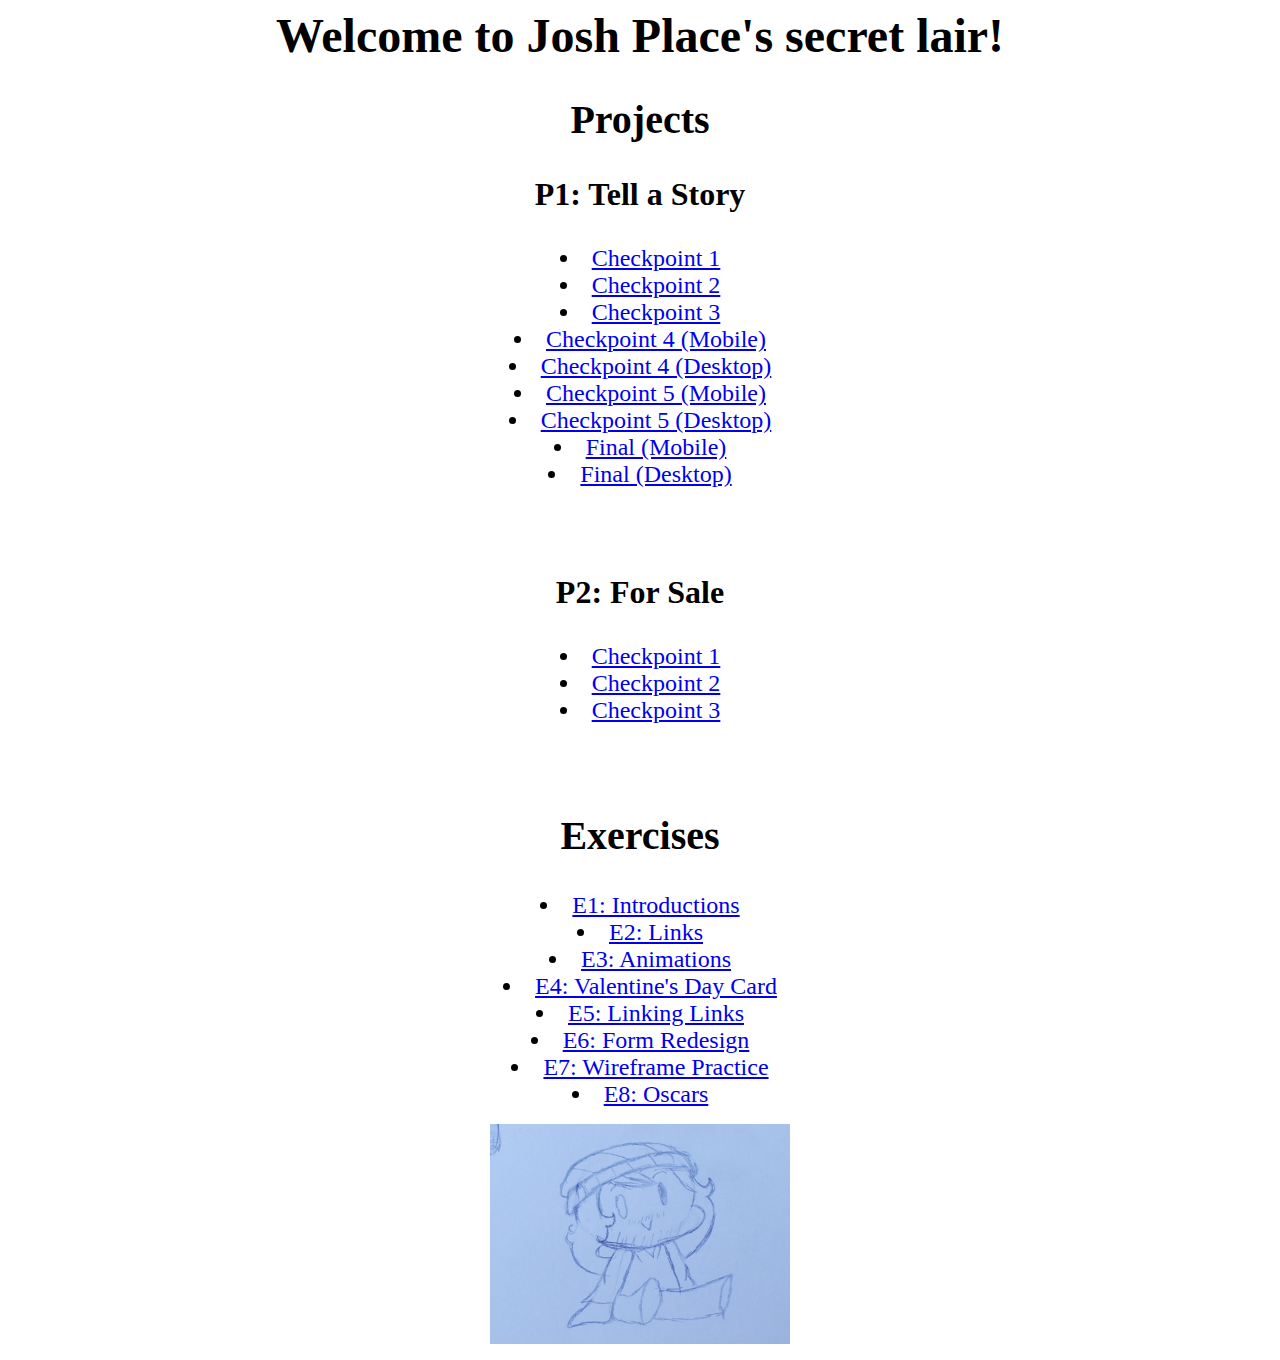
==== index.html @ 99d77a03 "Merge branch 'main' of https://github.com/joshpointoh/web22" ====
<html>
  <head>
    <meta charset="utf-8">
    <title>
      Josh Place
    </title>
    <style>
    h1, h2, h3, ul, li {
    font-wright: bold;
    text-align: center;
    font-family: 'OMORI_GAME';
  }
  h1 {
    font-size: 48px;
  }
  h2 {
    font-size: 40px;
  }
  h3 {
    font-size: 32px;
  }
  li {
    font-size: 24px;
  }
  img {
    text-align: center;
  }
    </style>
  </head>
  <body>
    <h1>Welcome to Josh Place's secret lair!</h1>
    <h2>Projects</h2>
    <h3>P1: Tell a Story</h3>
      <li><a href="p1/1/index.html">Checkpoint 1</a></li>
      <li><a href="https://xd.adobe.com/view/edf6f918-fb02-4ab7-a79f-c5732bbb510b-b8a5/">Checkpoint 2</a></li>
      <li><a href="https://xd.adobe.com/view/5059b172-4575-4b9b-816e-5ab91488d244-050a/">Checkpoint 3</a></li>
      <li><a href="https://xd.adobe.com/view/f22a72dd-b587-4873-be1e-7e94e60415de-a779/">Checkpoint 4 (Mobile)</a></li>
      <li><a href="https://xd.adobe.com/view/1e4ff4c4-0e40-4858-8f7b-1ee15807095b-4b1c/">Checkpoint 4 (Desktop)</a></li>
      <li><a href="https://xd.adobe.com/view/d3ff18d0-59b9-48ad-b7f8-c2f9ac7f23fd-86ac/">Checkpoint 5 (Mobile)</a></li>
      <li><a href="https://xd.adobe.com/view/f87de983-4e07-4eb0-bbb6-a55a3f72aadb-ad2e/">Checkpoint 5 (Desktop)</a></li>
      <li><a href="https://xd.adobe.com/view/64eea0a5-91ea-4857-bf67-2f67972c1026-31bd/?fullscreen">Final (Mobile)</a></li>
      <li><a href="https://xd.adobe.com/view/6a002c87-685e-408c-abdc-77df4f943c59-3f53/?fullscreen">Final (Desktop)</a></li>
      <br>
      <br>
      <br>

      <h3>P2: For Sale</h3>
        <li><a href="p2/1/index.html">Checkpoint 1</a></li>
        <li><a href="https://xd.adobe.com/view/e7b14d2f-d125-44ed-a503-8610076a421c-b2e2/">Checkpoint 2</a></li>
        <li><a href="https://xd.adobe.com/view/6d51d4a5-8020-4e56-8a62-7e8c21fa7df3-3802/">Checkpoint 3</a></li>
      <br>
      <br>
      <br>

    <h2>Exercises</h2>
    <li><a href="https://xd.adobe.com/view/1d6883ab-333d-43c6-81ab-e4d8e1421aec-483b/">E1: Introductions</a></li>
    <li><a href="https://xd.adobe.com/view/ffde233d-d883-4a3e-ad64-c9e40d34ef68-aa8d/">E2: Links</a></li>
    <li><a href="https://xd.adobe.com/view/cab3dbdb-f3e5-44bf-be7b-cd788ba85f39-9fe0/">E3: Animations</a></li>
    <li><a href="E4/index.html">E4: Valentine's Day Card</a></li>
    <li><a href="E5/1/index.html">E5: Linking Links</a></li>
    <li><a href="https://xd.adobe.com/view/2b48a71d-d726-4098-92f0-30bc9aead77f-7e1b/">E6: Form Redesign</a></li>
    <li><a href="https://xd.adobe.com/view/df0c07df-cd29-4407-ac0c-04168d405ac3-8a5f/?fullscreen">E7: Wireframe Practice</a></li>
    <li><a href="https://xd.adobe.com/view/c550ce41-8f78-40b9-84a6-399d84372d40-9003/">E8: Oscars</a></li>
    <p style="text-align:center;"><img src="images/me.jpg" width="300" height="220" class="center"></p>
  </body>
</html>
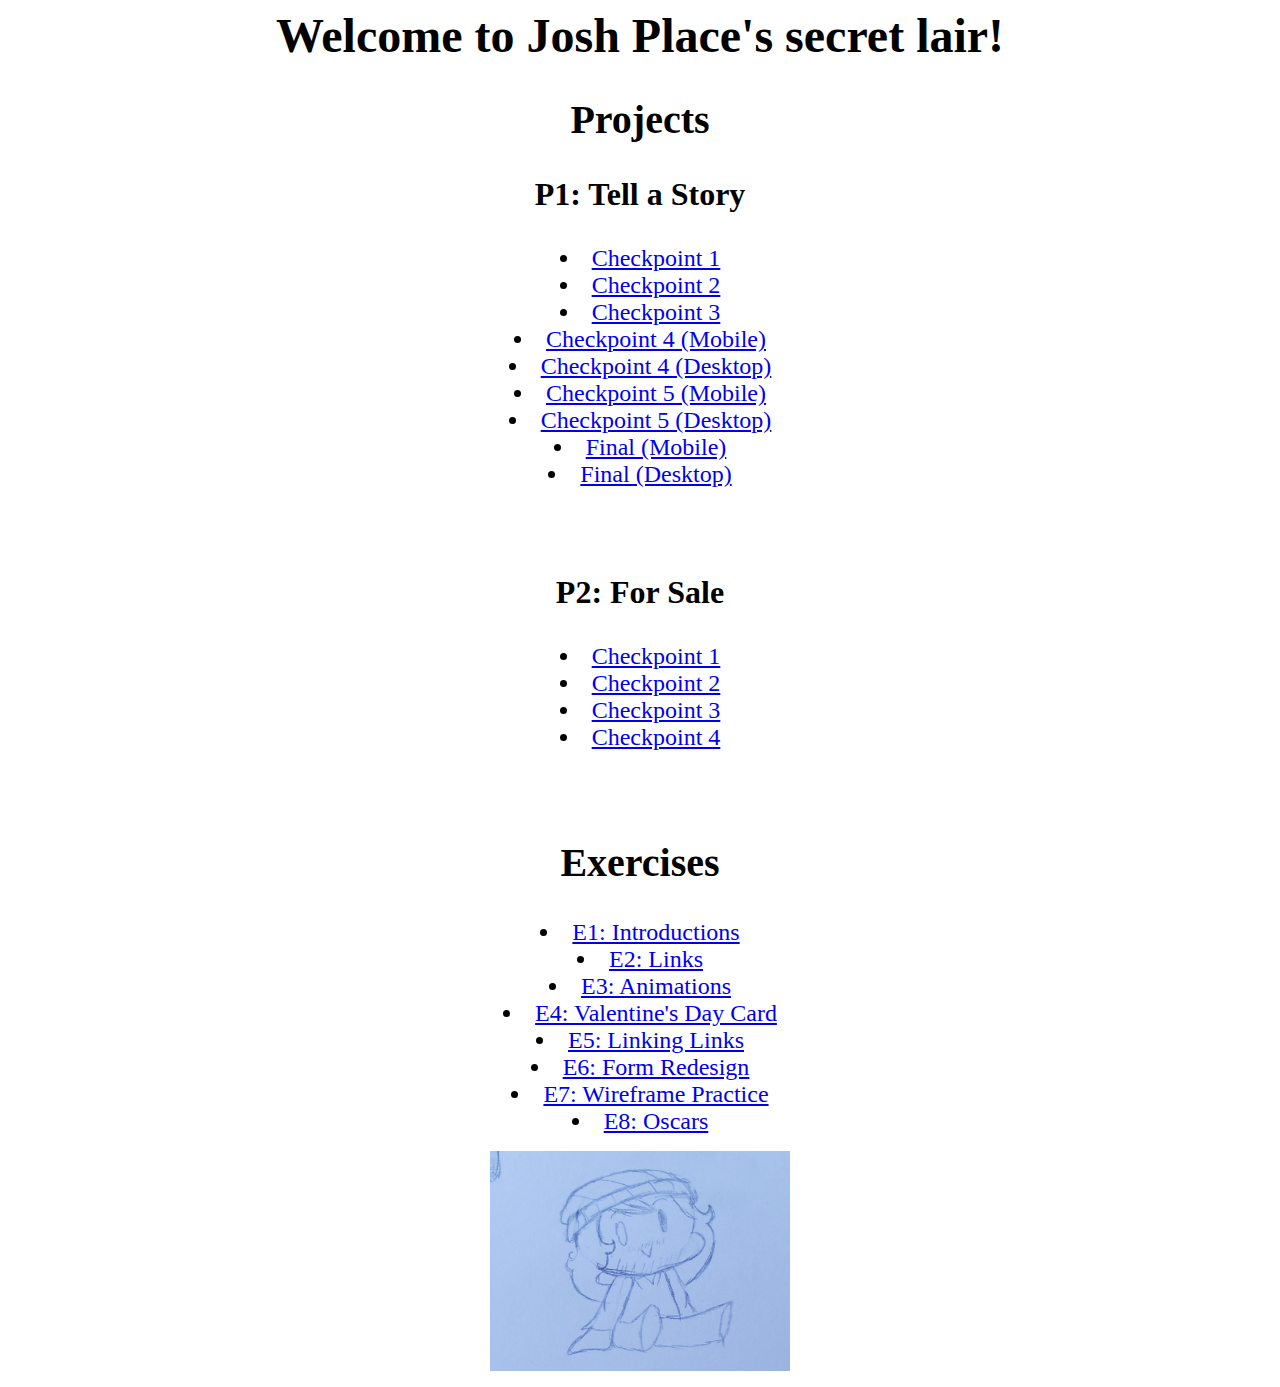
==== commit 2606a87b: "Update index.html" ====
--- a/index.html
+++ b/index.html
@@ -48,6 +48,7 @@
         <li><a href="p2/1/index.html">Checkpoint 1</a></li>
         <li><a href="https://xd.adobe.com/view/e7b14d2f-d125-44ed-a503-8610076a421c-b2e2/">Checkpoint 2</a></li>
         <li><a href="https://xd.adobe.com/view/6d51d4a5-8020-4e56-8a62-7e8c21fa7df3-3802/">Checkpoint 3</a></li>
+        <li><a href="https://xd.adobe.com/view/3bd76a3c-a09b-4d1e-b1eb-7840beee8d3c-6e84/">Checkpoint 4</a></li>
       <br>
       <br>
       <br>
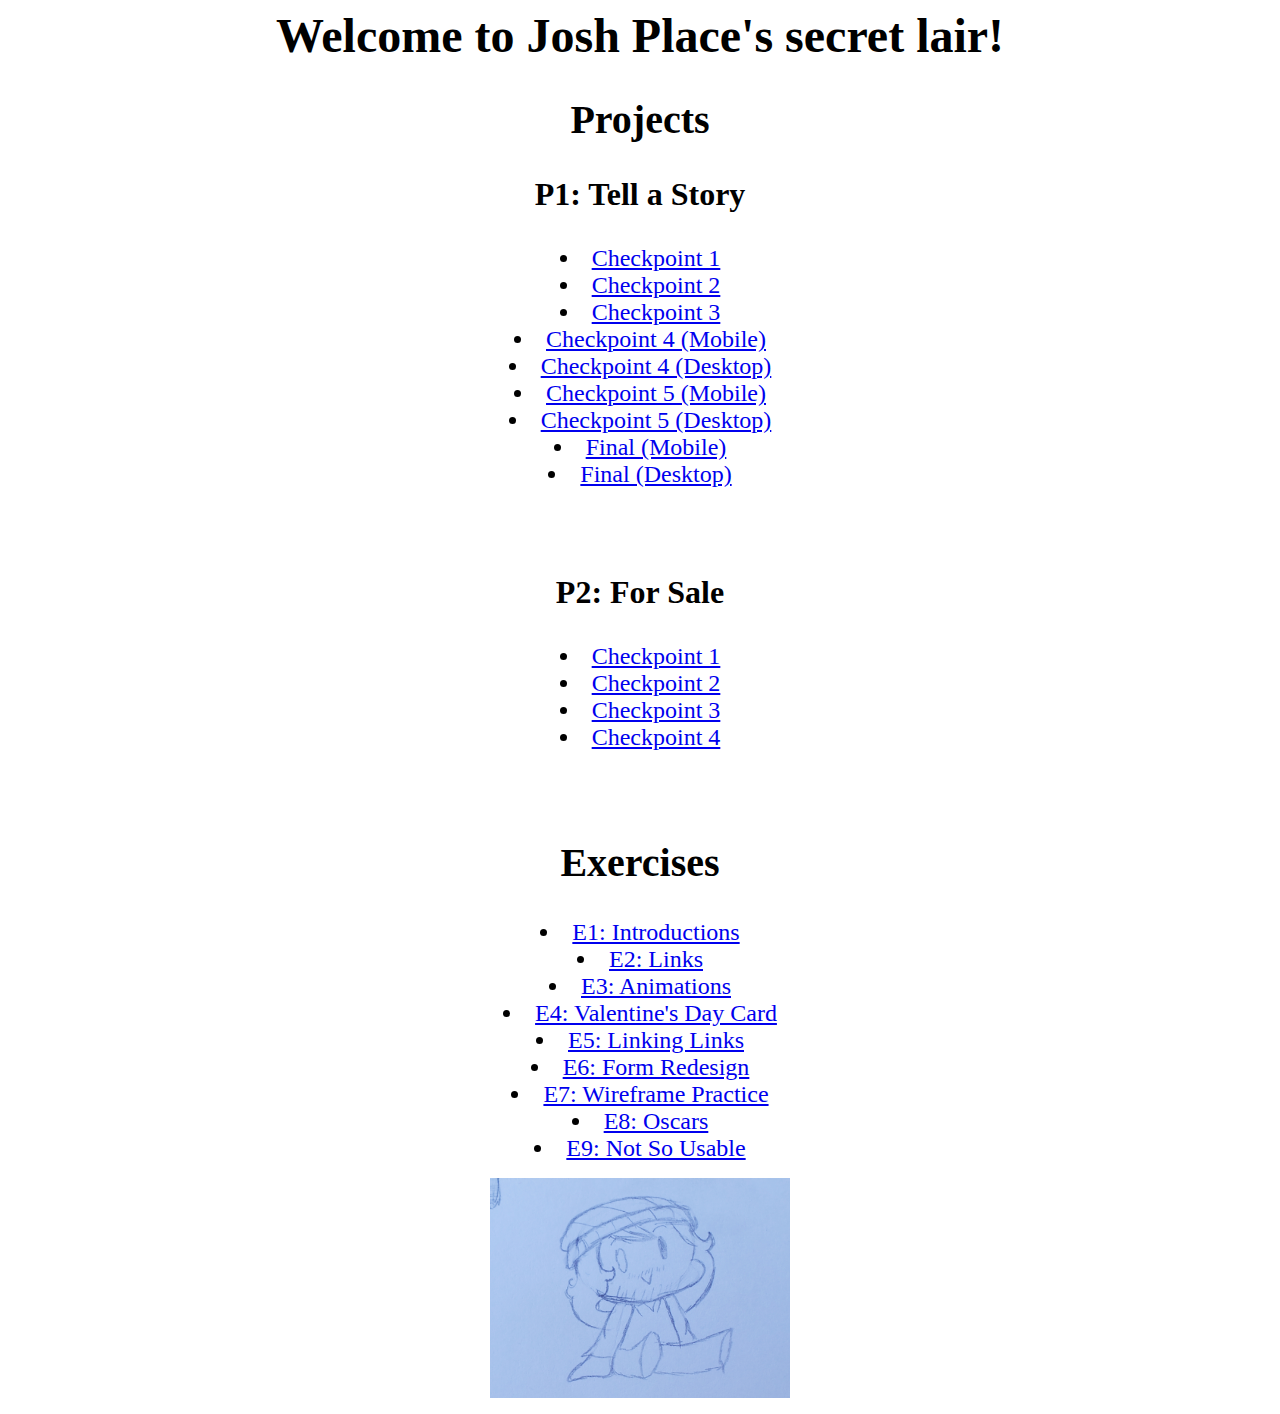
==== commit 2a123e64: "Update index.html" ====
--- a/index.html
+++ b/index.html
@@ -62,6 +62,7 @@
     <li><a href="https://xd.adobe.com/view/2b48a71d-d726-4098-92f0-30bc9aead77f-7e1b/">E6: Form Redesign</a></li>
     <li><a href="https://xd.adobe.com/view/df0c07df-cd29-4407-ac0c-04168d405ac3-8a5f/?fullscreen">E7: Wireframe Practice</a></li>
     <li><a href="https://xd.adobe.com/view/c550ce41-8f78-40b9-84a6-399d84372d40-9003/">E8: Oscars</a></li>
+    <li><a href="https://xd.adobe.com/view/ccdd8baa-8c66-4c03-9432-94b3f3fc4fea-998e/">E9: Not So Usable</a></li>
     <p style="text-align:center;"><img src="images/me.jpg" width="300" height="220" class="center"></p>
   </body>
 </html>
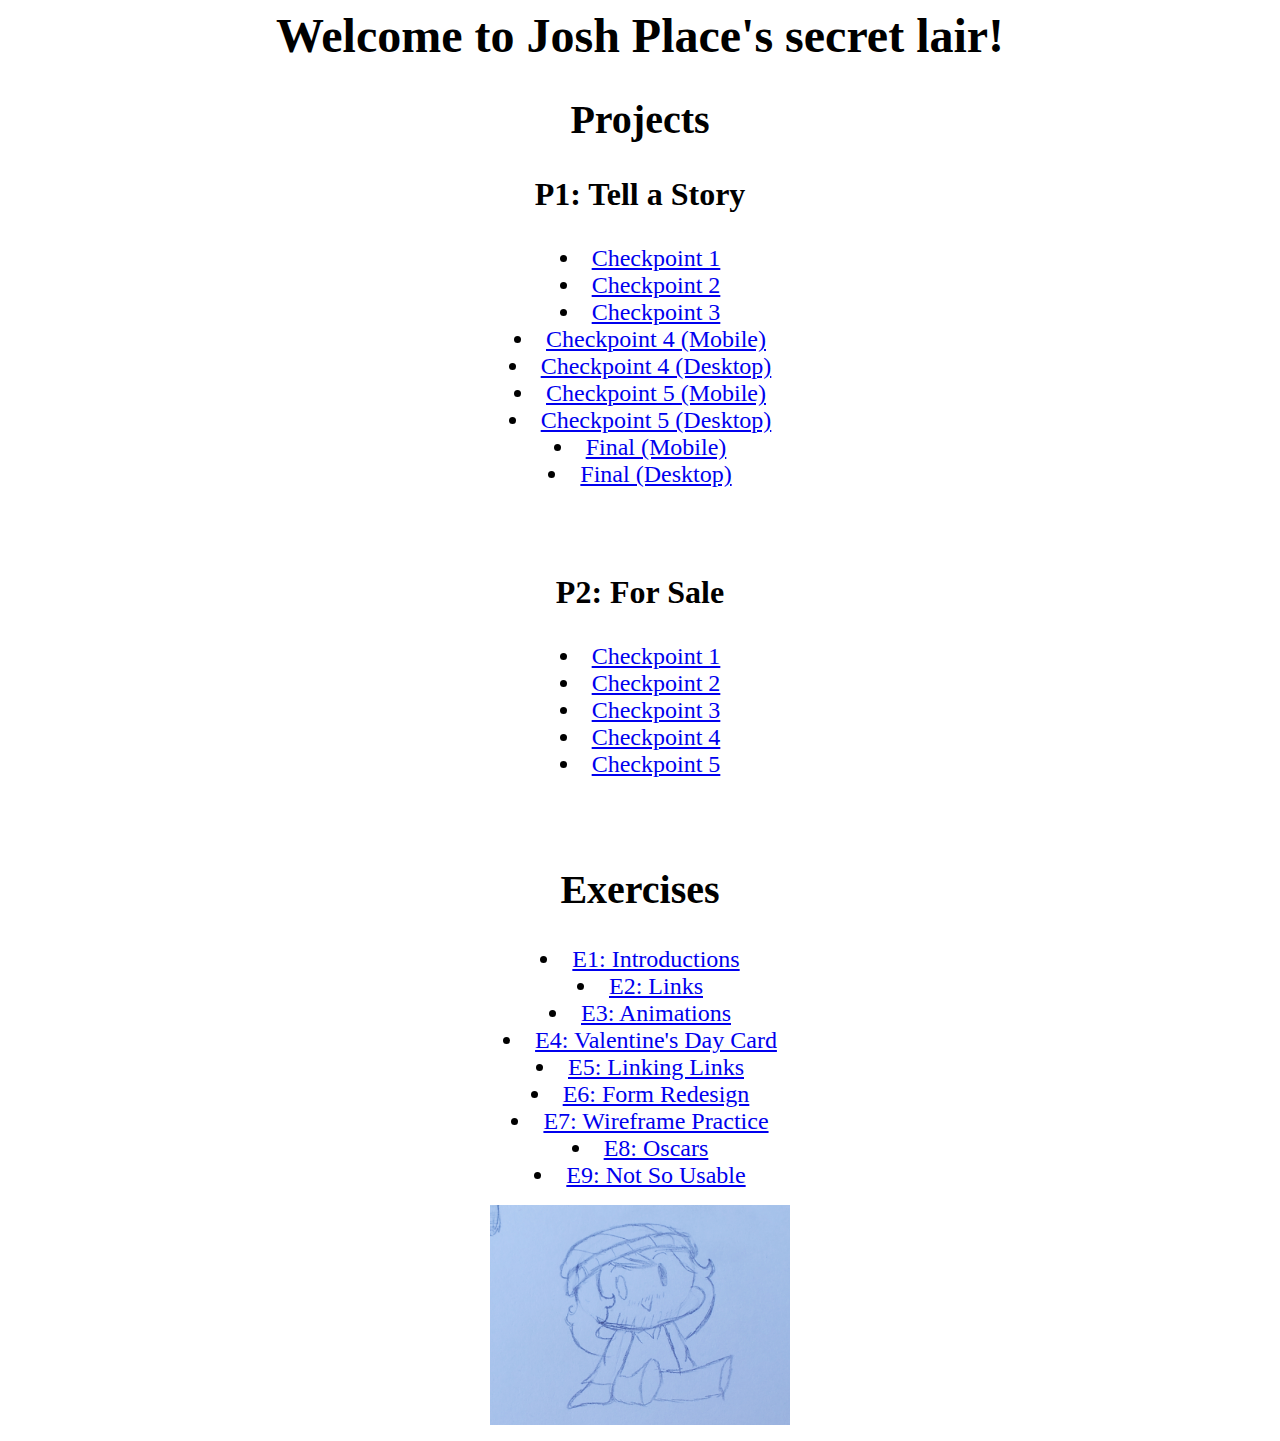
==== commit 525883f2: "Update index.html" ====
--- a/index.html
+++ b/index.html
@@ -49,6 +49,7 @@
         <li><a href="https://xd.adobe.com/view/e7b14d2f-d125-44ed-a503-8610076a421c-b2e2/">Checkpoint 2</a></li>
         <li><a href="https://xd.adobe.com/view/6d51d4a5-8020-4e56-8a62-7e8c21fa7df3-3802/">Checkpoint 3</a></li>
         <li><a href="https://xd.adobe.com/view/3bd76a3c-a09b-4d1e-b1eb-7840beee8d3c-6e84/">Checkpoint 4</a></li>
+        <li><a href="https://xd.adobe.com/view/3bd76a3c-a09b-4d1e-b1eb-7840beee8d3c-6e84/">Checkpoint 5</a></li>
       <br>
       <br>
       <br>
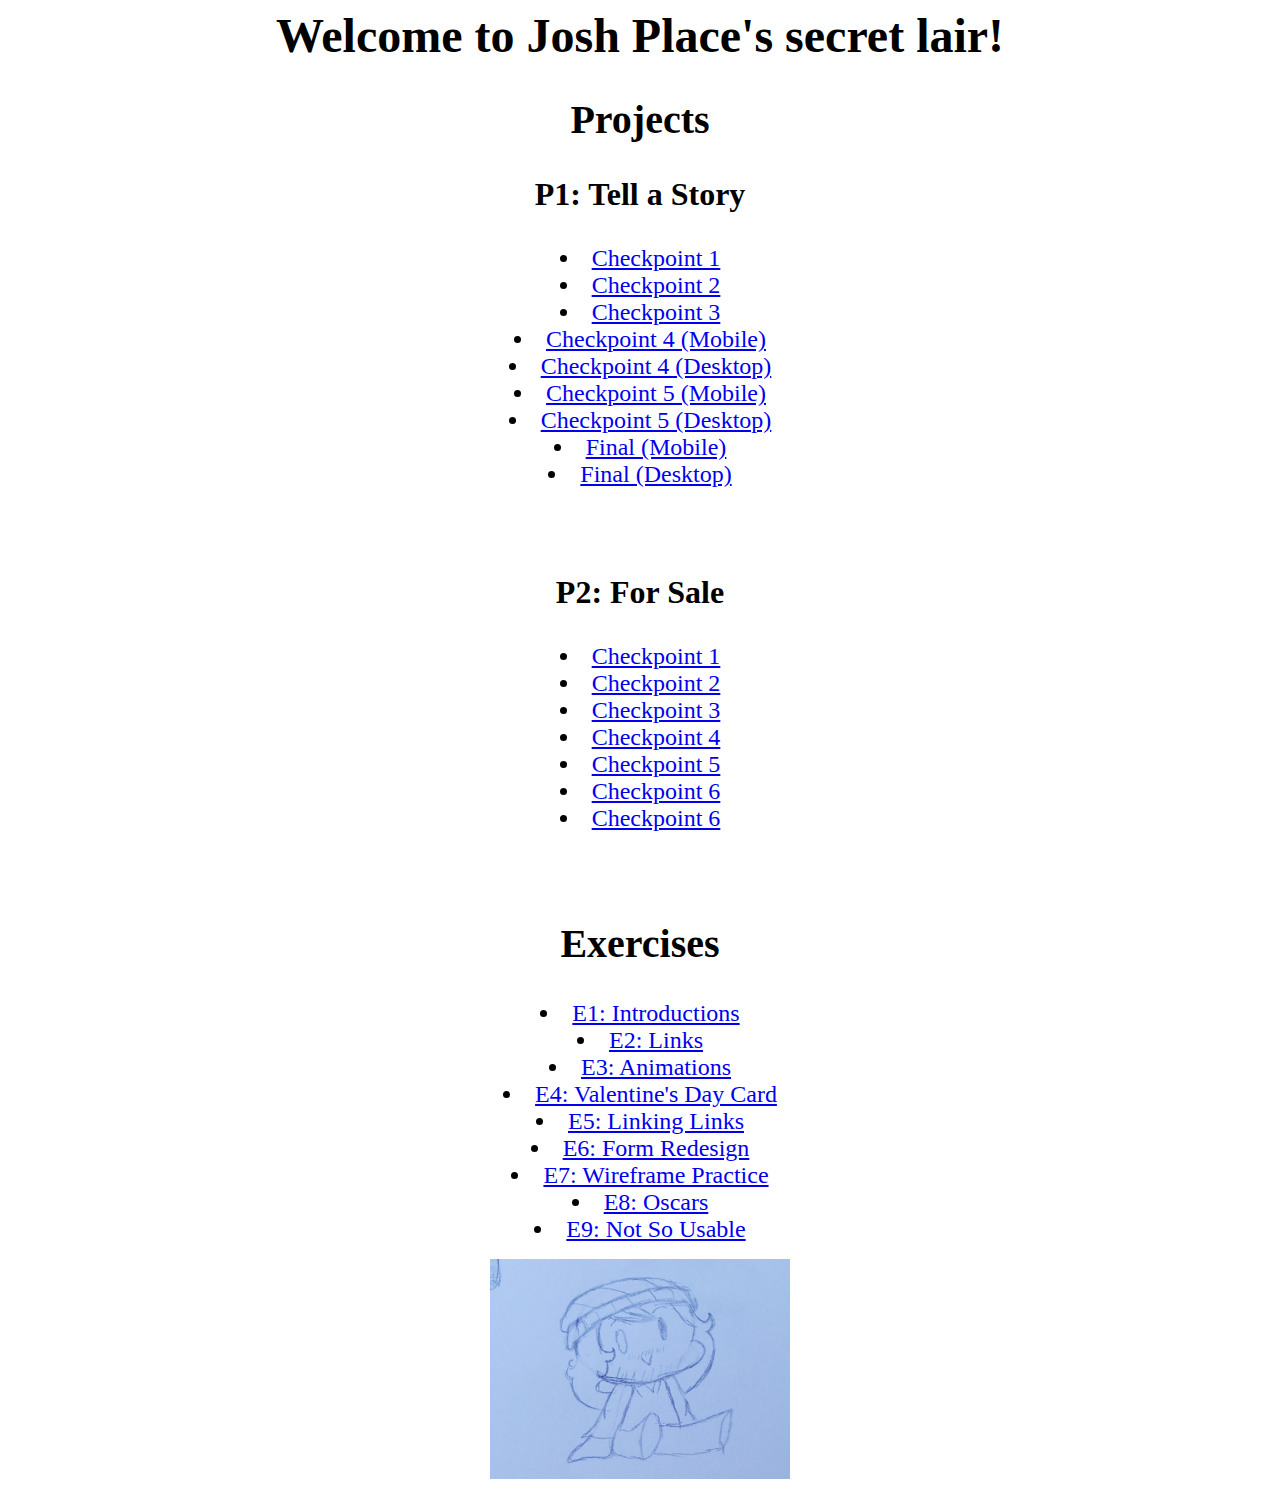
==== commit 448d1d62: "Update index.html" ====
--- a/index.html
+++ b/index.html
@@ -50,6 +50,8 @@
         <li><a href="https://xd.adobe.com/view/6d51d4a5-8020-4e56-8a62-7e8c21fa7df3-3802/">Checkpoint 3</a></li>
         <li><a href="https://xd.adobe.com/view/3bd76a3c-a09b-4d1e-b1eb-7840beee8d3c-6e84/">Checkpoint 4</a></li>
         <li><a href="https://xd.adobe.com/view/3bd76a3c-a09b-4d1e-b1eb-7840beee8d3c-6e84/">Checkpoint 5</a></li>
+        <li><a href="https://xd.adobe.com/view/3bd76a3c-a09b-4d1e-b1eb-7840beee8d3c-6e84/">Checkpoint 6</a></li>
+        <li><a href="https://xd.adobe.com/view/3bd76a3c-a09b-4d1e-b1eb-7840beee8d3c-6e84/">Checkpoint 6</a></li>
       <br>
       <br>
       <br>
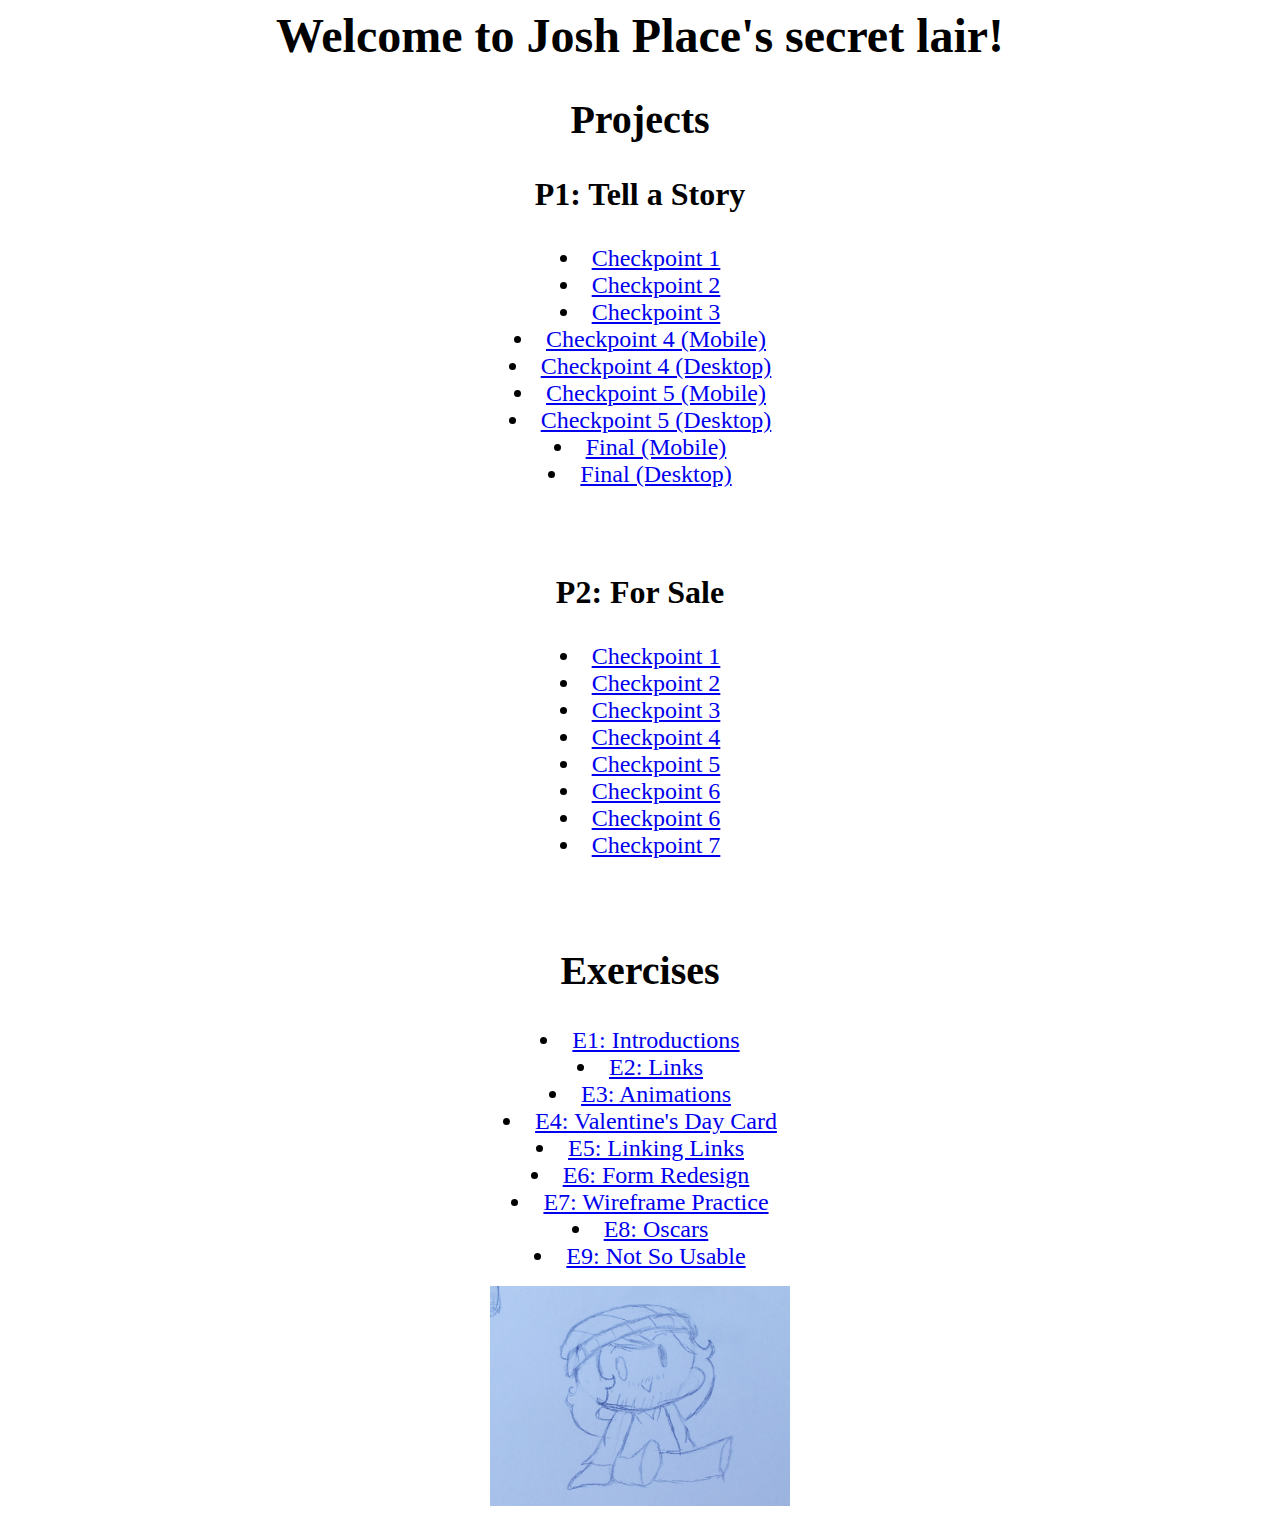
==== commit 8c18b63c: "Update index.html" ====
--- a/index.html
+++ b/index.html
@@ -52,6 +52,7 @@
         <li><a href="https://xd.adobe.com/view/3bd76a3c-a09b-4d1e-b1eb-7840beee8d3c-6e84/">Checkpoint 5</a></li>
         <li><a href="https://xd.adobe.com/view/3bd76a3c-a09b-4d1e-b1eb-7840beee8d3c-6e84/">Checkpoint 6</a></li>
         <li><a href="https://xd.adobe.com/view/3bd76a3c-a09b-4d1e-b1eb-7840beee8d3c-6e84/">Checkpoint 6</a></li>
+        <li><a href="https://xd.adobe.com/view/3bd76a3c-a09b-4d1e-b1eb-7840beee8d3c-6e84/">Checkpoint 7</a></li>
       <br>
       <br>
       <br>
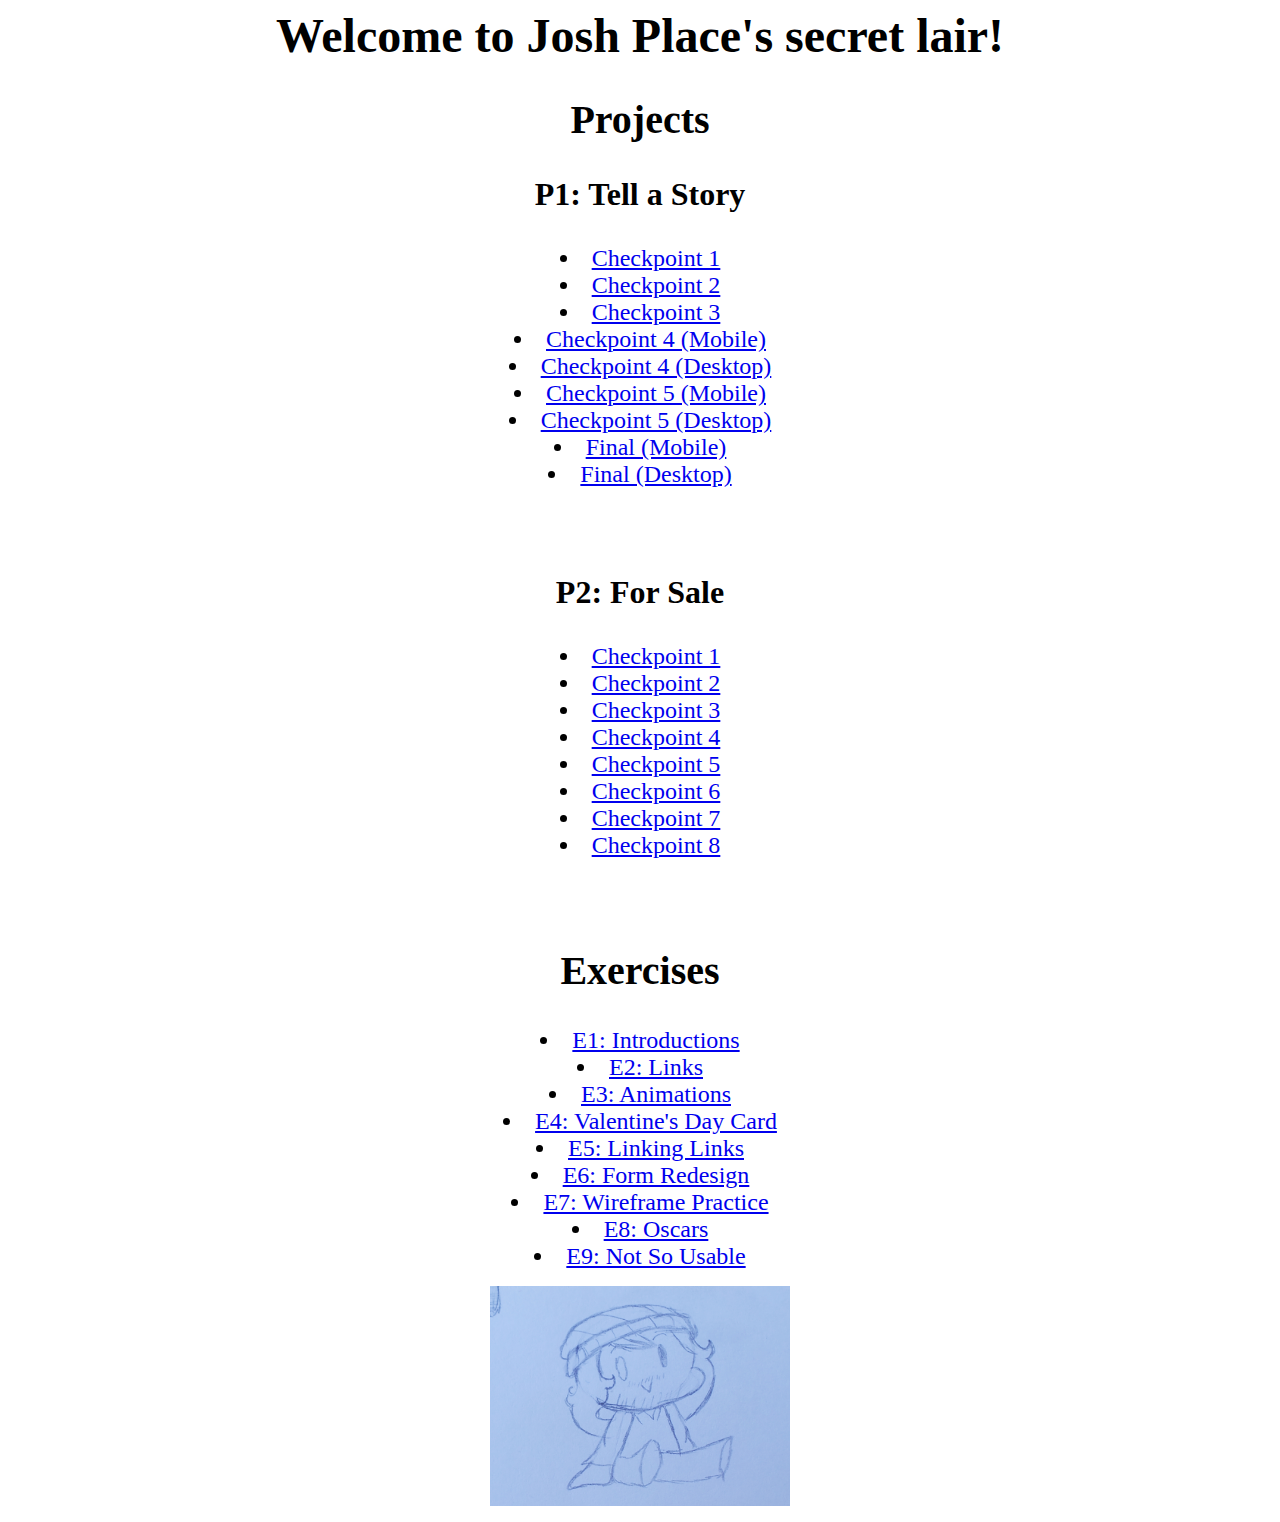
==== commit 5defb4a3: "Update index.html" ====
--- a/index.html
+++ b/index.html
@@ -51,8 +51,8 @@
         <li><a href="https://xd.adobe.com/view/3bd76a3c-a09b-4d1e-b1eb-7840beee8d3c-6e84/">Checkpoint 4</a></li>
         <li><a href="https://xd.adobe.com/view/3bd76a3c-a09b-4d1e-b1eb-7840beee8d3c-6e84/">Checkpoint 5</a></li>
         <li><a href="https://xd.adobe.com/view/3bd76a3c-a09b-4d1e-b1eb-7840beee8d3c-6e84/">Checkpoint 6</a></li>
-        <li><a href="https://xd.adobe.com/view/3bd76a3c-a09b-4d1e-b1eb-7840beee8d3c-6e84/">Checkpoint 6</a></li>
         <li><a href="https://xd.adobe.com/view/3bd76a3c-a09b-4d1e-b1eb-7840beee8d3c-6e84/">Checkpoint 7</a></li>
+        <li><a href="https://xd.adobe.com/view/3bd76a3c-a09b-4d1e-b1eb-7840beee8d3c-6e84/">Checkpoint 8</a></li>
       <br>
       <br>
       <br>
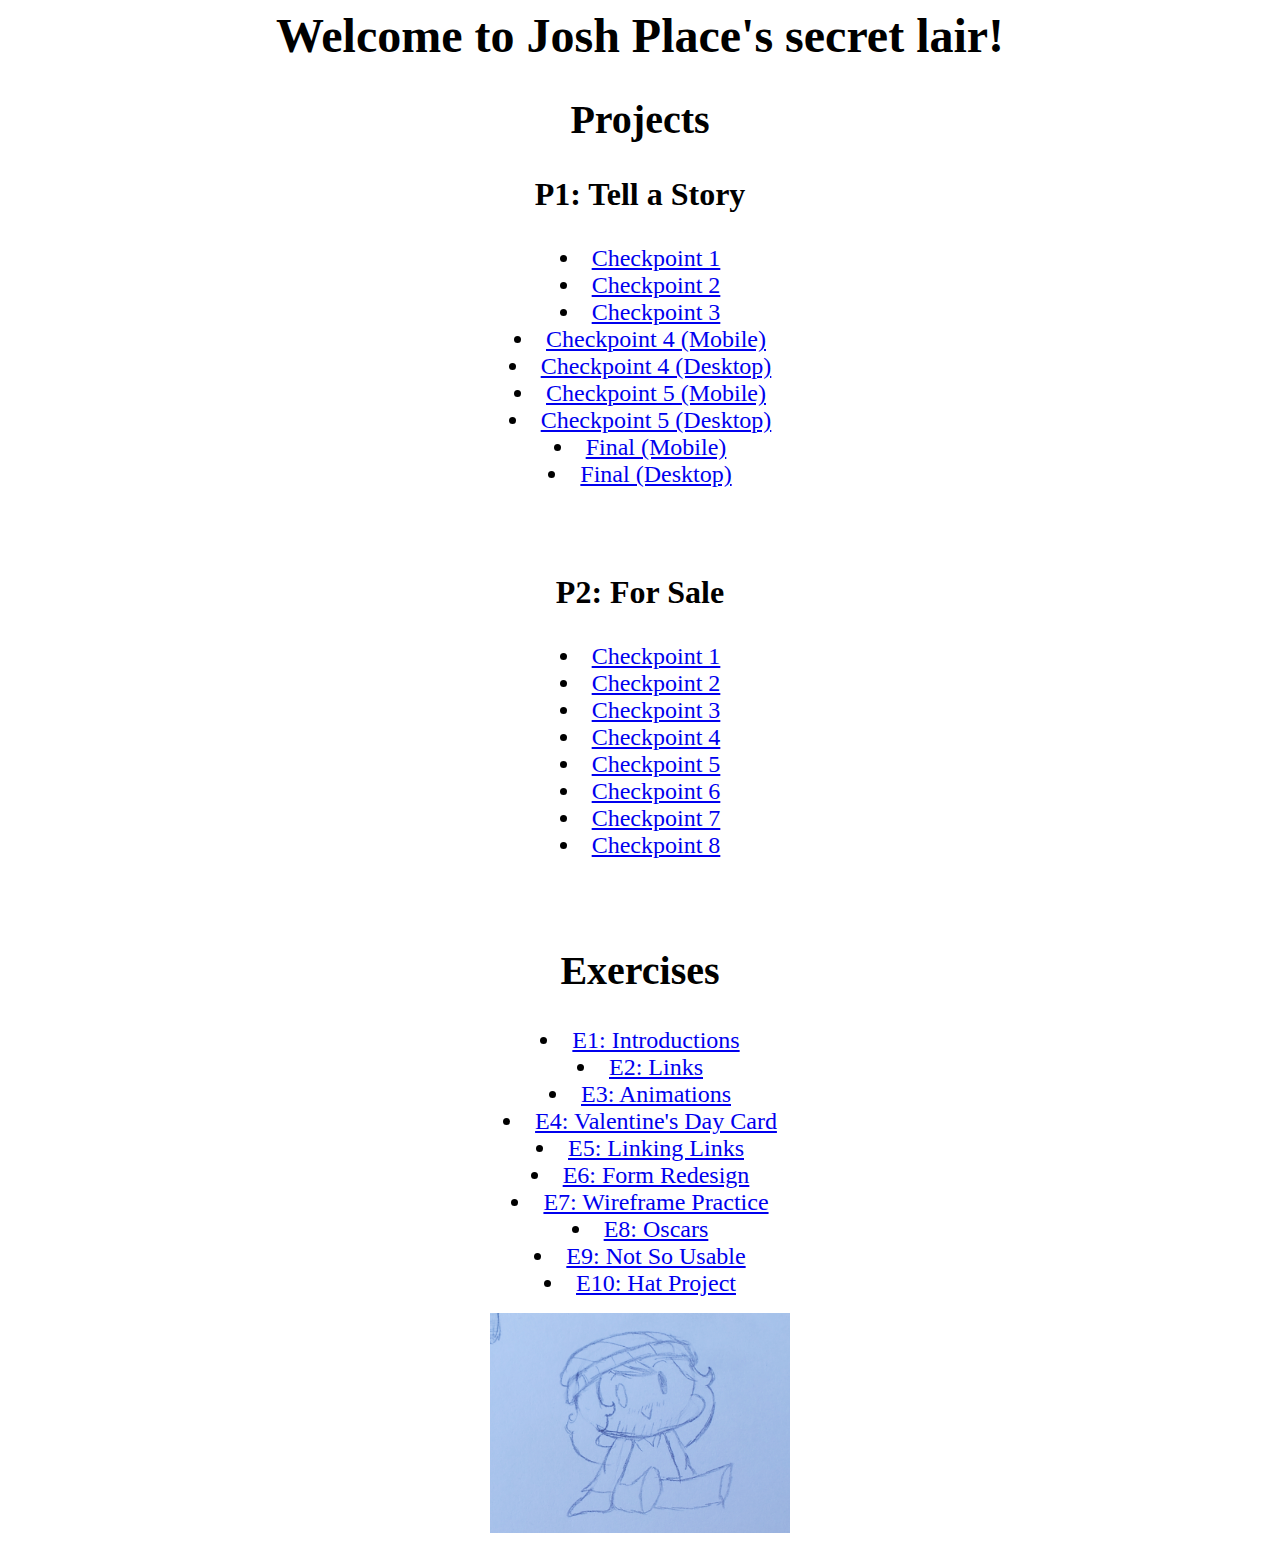
==== commit 267a5a13: "stuff" ====
--- a/index.html
+++ b/index.html
@@ -67,6 +67,7 @@
     <li><a href="https://xd.adobe.com/view/df0c07df-cd29-4407-ac0c-04168d405ac3-8a5f/?fullscreen">E7: Wireframe Practice</a></li>
     <li><a href="https://xd.adobe.com/view/c550ce41-8f78-40b9-84a6-399d84372d40-9003/">E8: Oscars</a></li>
     <li><a href="https://xd.adobe.com/view/ccdd8baa-8c66-4c03-9432-94b3f3fc4fea-998e/">E9: Not So Usable</a></li>
+    <li><a href="E10/index.html">E10: Hat Project</a></li>
     <p style="text-align:center;"><img src="images/me.jpg" width="300" height="220" class="center"></p>
   </body>
 </html>
